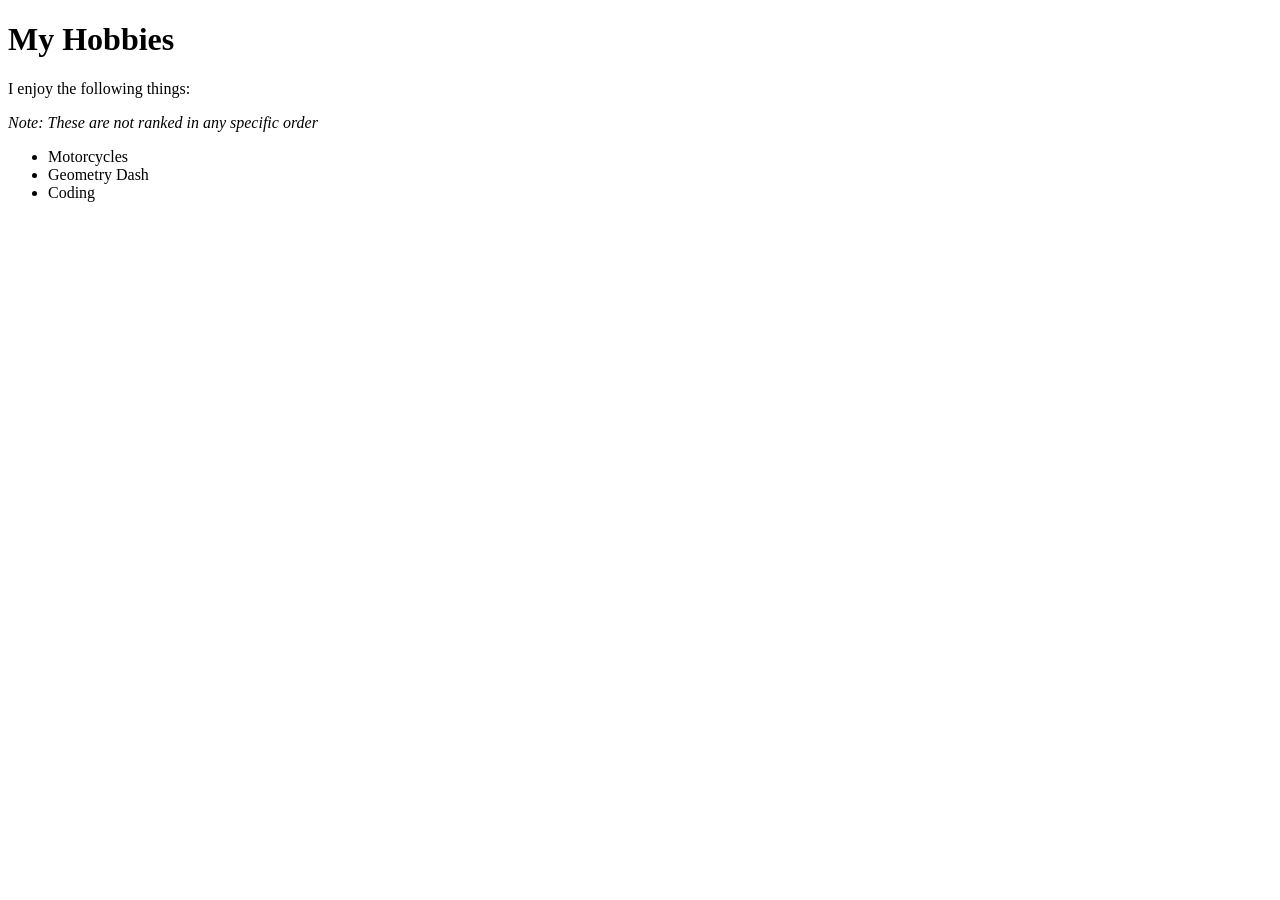
==== pages/hobbies.html @ 948c4250 "added hobbies page" ====
<!DOCTYPE html>
<html>

<head>

</head>

<body>
<h1>My Hobbies</h1>
<p>I enjoy the following things:</p>
<p><i>Note: These are not ranked in any specific order</i></p>
<ul>
    <li>Motorcycles</li>
    <li>Geometry Dash</li>
    <li>Coding</li>
</ul>
</body>

</html>
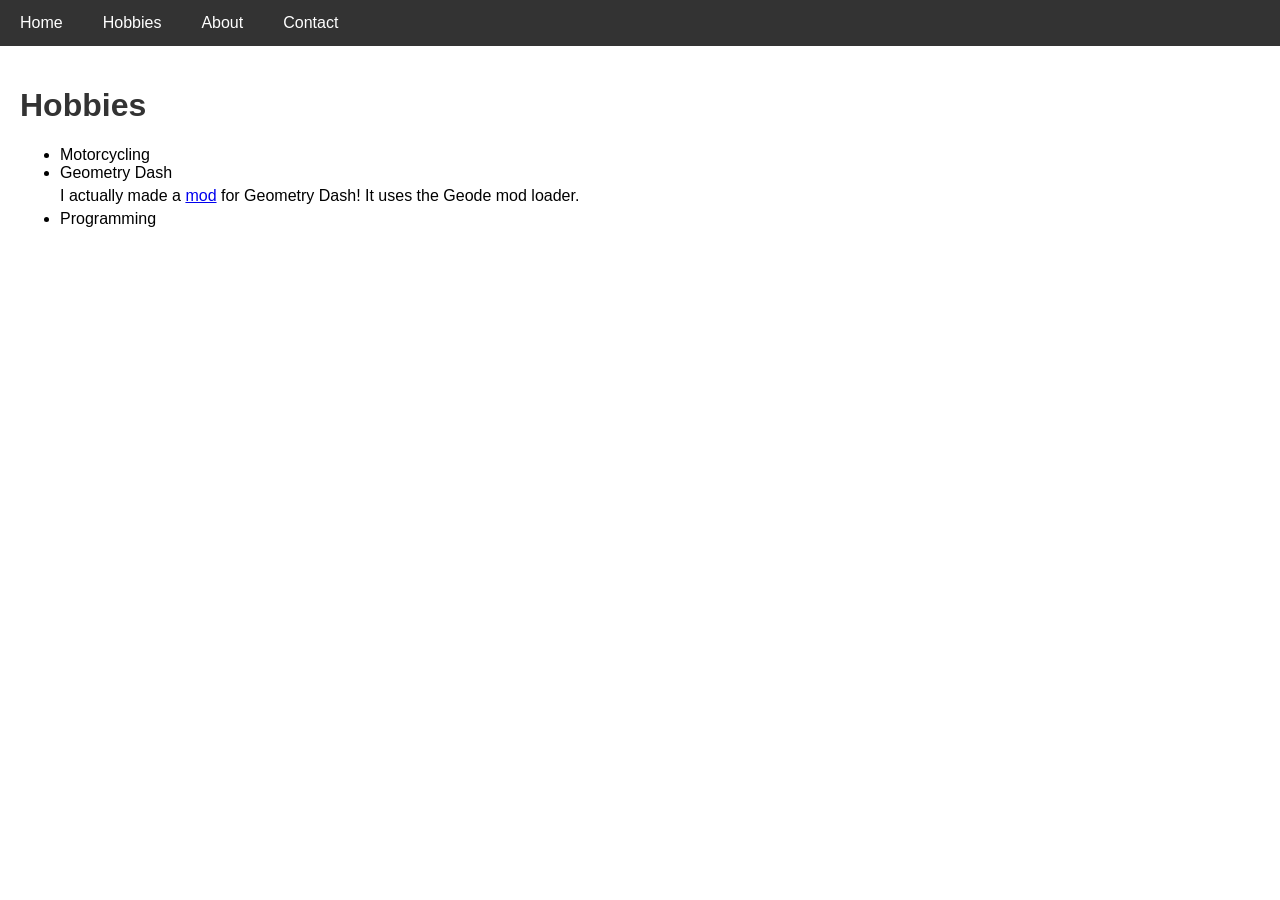
==== commit 6259242b: "more fun changes" ====
--- a/pages/hobbies.html
+++ b/pages/hobbies.html
@@ -1,19 +1,68 @@
 <!DOCTYPE html>
-<html>
+<html lang="en">
 
 <head>
+    <meta charset="UTF-8">
+    <meta name="viewport" content="width=device-width, initial-scale=1.0">
+    <title>Brysite</title>
+    <style>
+        body {
+            font-family: Arial, sans-serif;
+            margin: 0;
+            padding: 0;
+        }
 
+        .navbar {
+            background-color: #333;
+            overflow: hidden;
+        }
+
+        .navbar a {
+            float: left;
+            display: block;
+            color: white;
+            text-align: center;
+            padding: 14px 20px;
+            text-decoration: none;
+        }
+
+        .navbar a:hover {
+            background-color: #575757;
+        }
+
+        .container {
+            padding: 20px;
+        }
+
+        h1 {
+            color: #333;
+        }
+    </style>
 </head>
 
 <body>
-<h1>My Hobbies</h1>
-<p>I enjoy the following things:</p>
-<p><i>Note: These are not ranked in any specific order</i></p>
-<ul>
-    <li>Motorcycles</li>
-    <li>Geometry Dash</li>
-    <li>Coding</li>
-</ul>
+
+    <div class="navbar">
+        <a href="../index.html">Home</a>
+        <a href="hobbies.html">Hobbies</a>
+        <a href="#about">About</a>
+        <a href="#contact">Contact</a>
+    </div>
+
+    <div class="container">
+        <h1>Hobbies</h1>
+        <ul>
+            <li>Motorcycling</li>
+            <li>Geometry Dash
+                <p style="margin-top:5px; margin-bottom:5px"> I actually made a <a href="https://geode-sdk.org/mods/bry400.no_block_glow">mod</a>
+                    for Geometry Dash!
+                    It uses the Geode mod loader.</p>
+            </li>
+
+            <li>Programming</li>
+        </ul>
+    </div>
+
 </body>
 
 </html>
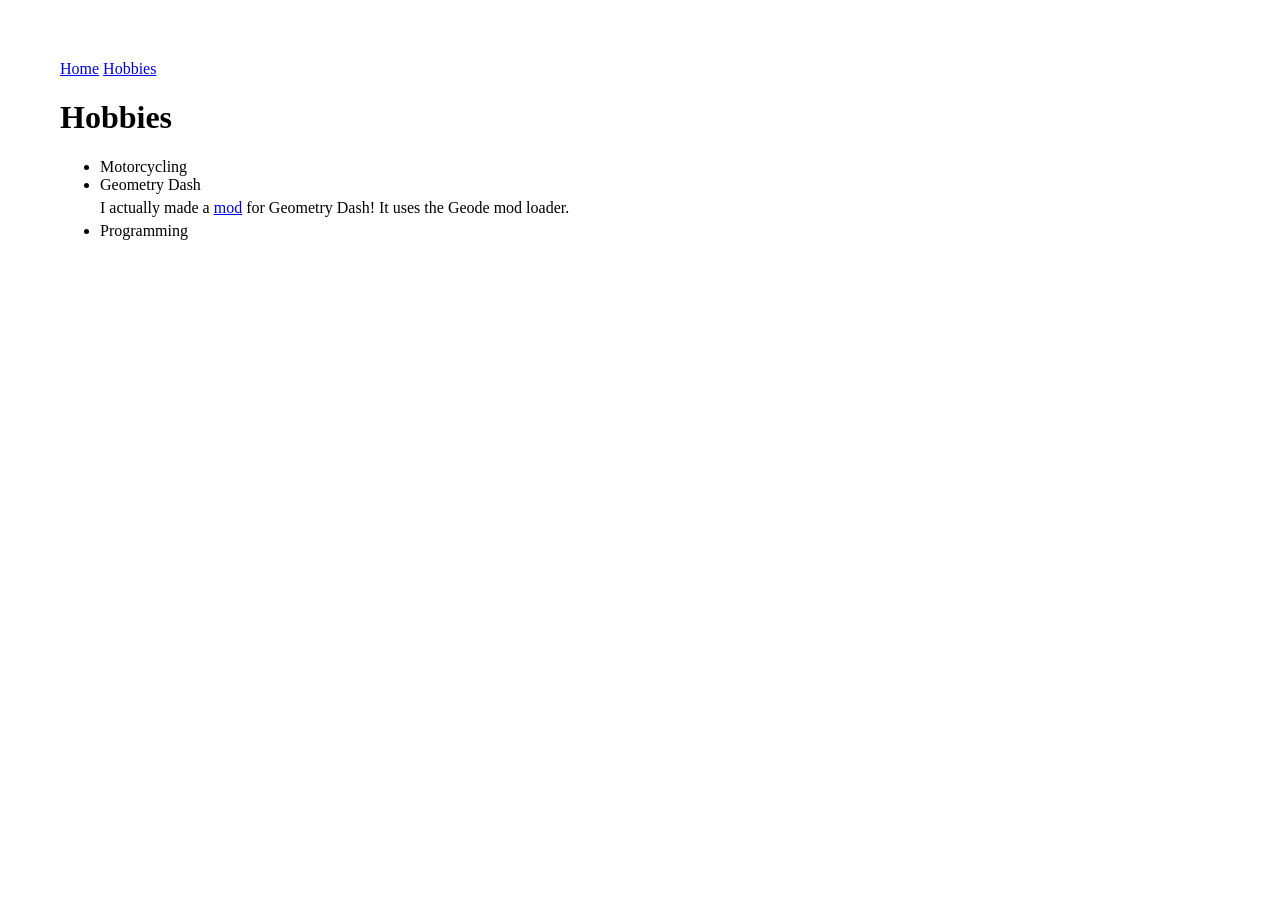
==== commit 5116ace3: "general changes" ====
--- a/pages/hobbies.html
+++ b/pages/hobbies.html
@@ -7,35 +7,8 @@
     <title>Brysite</title>
     <style>
         body {
-            font-family: Arial, sans-serif;
-            margin: 0;
-            padding: 0;
-        }
-
-        .navbar {
-            background-color: #333;
-            overflow: hidden;
-        }
-
-        .navbar a {
-            float: left;
-            display: block;
-            color: white;
-            text-align: center;
-            padding: 14px 20px;
-            text-decoration: none;
-        }
-
-        .navbar a:hover {
-            background-color: #575757;
-        }
-
-        .container {
-            padding: 20px;
-        }
-
-        h1 {
-            color: #333;
+            margin: 50px;
+            padding: 10px;
         }
     </style>
 </head>
@@ -44,9 +17,7 @@
 
     <div class="navbar">
         <a href="../index.html">Home</a>
-        <a href="hobbies.html">Hobbies</a>
-        <a href="#about">About</a>
-        <a href="#contact">Contact</a>
+        <a href="#hobbies">Hobbies</a>
     </div>
 
     <div class="container">
